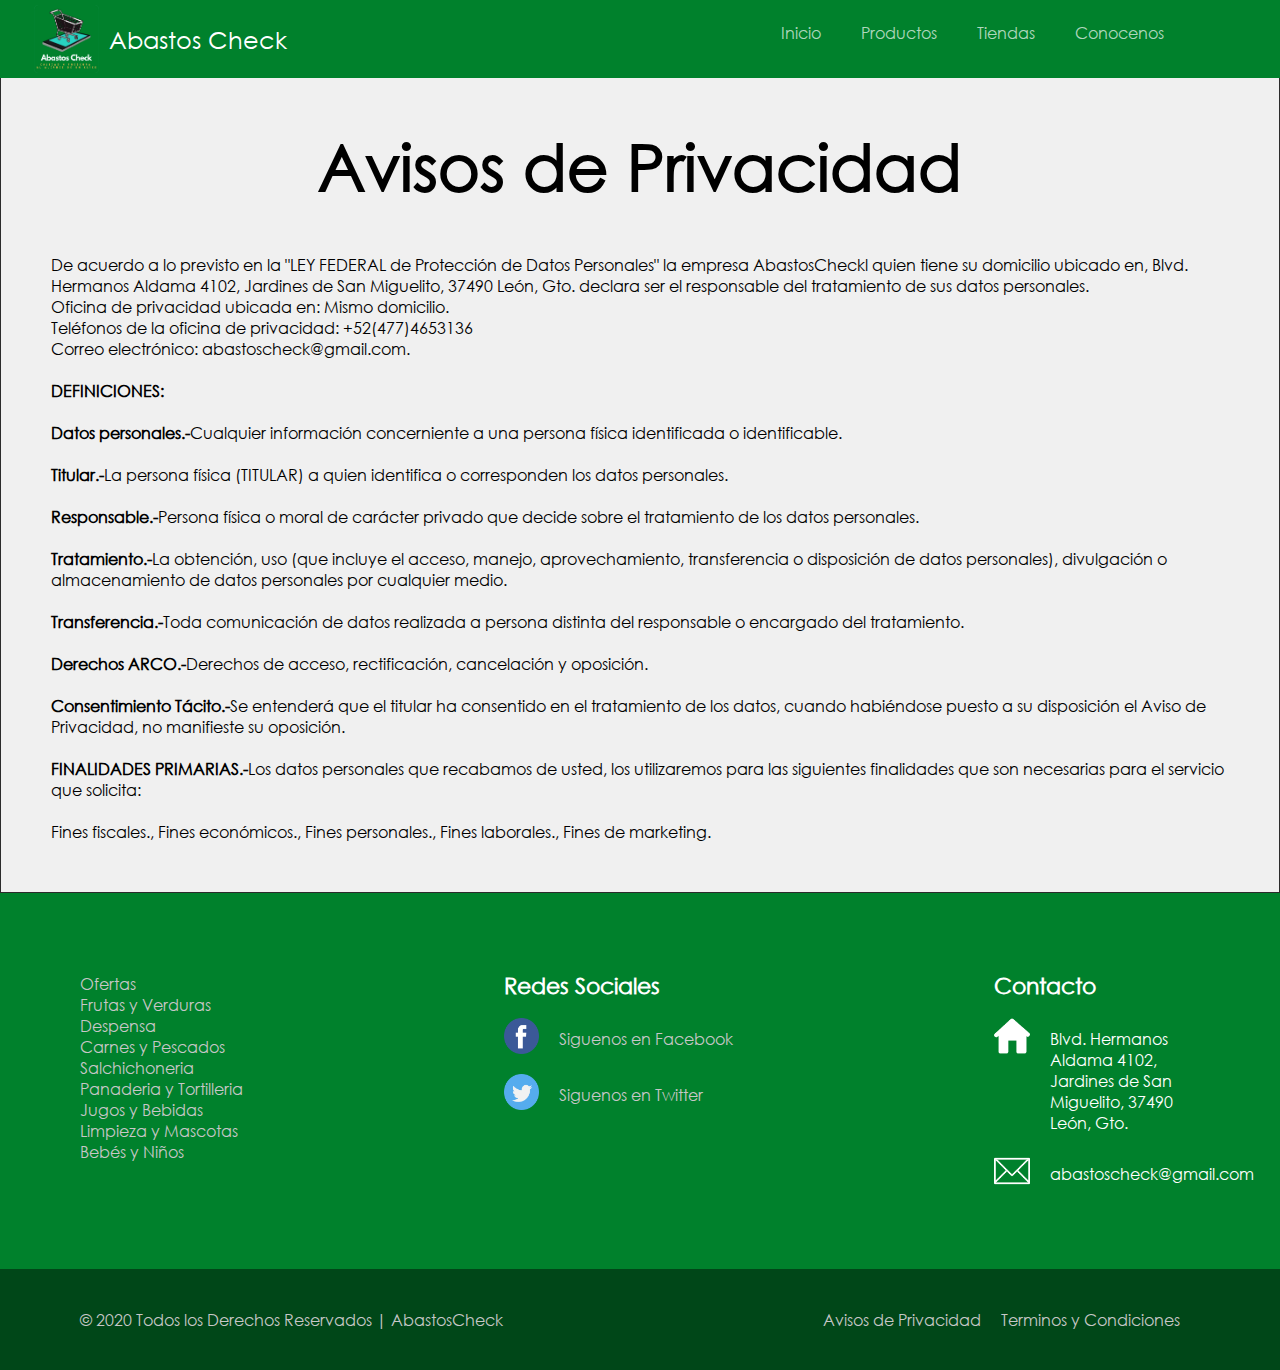
==== html/Avisos.html @ bf8e0c1d "AbastosCheck" ====
<!DOCTYPE html>
<html lang="es">
<head>
    <meta charset="UTF-8">
    <meta name="viewport" content="width=device-width, initial-scale=1.0">
    <link rel = "shortcut icon" type = "image / x-icon" href = "../icon/favicon.ico">
    <link rel="stylesheet" href="../css/estilos.css" type="text/css">
    <link rel="stylesheet" href="../css/lg.css" type="text/css">
    <link rel="stylesheet" href="../css/md.css" type="text/css">
    <title>Abastos Check</title>
</head>
<body>
    
    <!------------------------------NAVBAR---------------------------------->

    <header id="cabecera">
        <figure>
            <a class="empresa" id="logo" href="../index.html">
                <img id="logotipo" src="../images/logo.png" alt="Logotipo">
                <figcaption id="nombre">
                    Abastos Check
                </figcaption>
            </a>
        
        </figure>
            
            <nav id="menu-ham">
                <a id="abrir-ham" href="#cabecera">
                    <img src="../images/menu2.svg" alt="">
                </a>
                <a id="cerrar-ham" href="#">
                    <img src="../images/menu2.svg" alt="">
                </a>
            </nav>
            
            <nav id="menuPrincipal">
            <a class="opcion" href="../index.html">Inicio</a>
            <a class="opcion" href="../html/Productos.html">Productos</a>
            <a class="opcion" href="../html/Tiendas.html">Tiendas</a>
            <a class="opcion" href="../html/conocenos.html">Conocenos</a>
            </nav>
    </header>

    <!------------------------------AVISOS DE PRIVACIDAD----------------------------->
    <section id="cajaAvisos">
        <div class="avisos">
            <h1>Avisos de Privacidad</h1>
            <p>
    De acuerdo a lo previsto en la "LEY FEDERAL de Protección de Datos Personales" la empresa AbastosCheckl quien tiene su domicilio ubicado en, Blvd. Hermanos Aldama 4102, Jardines de San Miguelito, 37490 León, Gto. declara ser el responsable del tratamiento de sus datos personales. <br>
    
    Oficina de privacidad ubicada en: Mismo domicilio. <br>
    
    Teléfonos de la oficina de privacidad: +52(477)4653136 <br>
    
    Correo electrónico: abastoscheck@gmail.com. <br>
    <br>
    <strong>DEFINICIONES:</strong> <br>
    <br>
    <strong>Datos personales.-</strong>Cualquier información concerniente a una persona física identificada o identificable. <br>
    <br>
    <strong>Titular.-</strong>La persona física (TITULAR) a quien identifica o corresponden los datos personales. <br>
    <br>
    <strong>Responsable.-</strong>Persona física o moral de carácter privado que decide sobre el tratamiento de los datos personales. <br>
    <br>
    <strong>Tratamiento.-</strong>La obtención, uso (que incluye el acceso, manejo, aprovechamiento, transferencia o disposición de datos personales), divulgación o almacenamiento de datos personales por cualquier medio. <br>
    <br>
    <strong>Transferencia.-</strong>Toda comunicación de datos realizada a persona distinta del responsable o encargado del tratamiento. <br>
    <br>
    <strong>Derechos ARCO.-</strong>Derechos de acceso, rectificación, cancelación y oposición. <br>
    <br>
    <strong>Consentimiento Tácito.-</strong>Se entenderá que el titular ha consentido en el tratamiento de los datos, cuando habiéndose puesto a su disposición el Aviso de Privacidad, no manifieste su oposición. <br>
    <br>
    <strong>FINALIDADES PRIMARIAS.-</strong>Los datos personales que recabamos de usted, los utilizaremos para las siguientes finalidades que son necesarias para el servicio que solicita: <br>
    <br>
    Fines fiscales., Fines económicos., Fines personales., Fines laborales., Fines de marketing. <br>
            </p>
        </div>
    </section>
    
    

    <!------------------------------FOOTER---------------------------------->
    <footer>
        <div class="contenedor-todo-footer">
            
            <div class="contenedor-body">
            
                <div class="columna1">
                    <h1></h1>
                    <a href="../html/Ofertas.html">Ofertas</a> <br>
                    <a href="../html/Frutas-y-Verduras.html">Frutas y Verduras</a> <br>
                    <a href="../html/Despensa.html">Despensa</a> <br>
                    <a href="../html/Carnes-y-Pescados.html">Carnes y Pescados</a> <br>
                    <a href="../html/Salchichoneria.html">Salchichoneria</a> <br>
                    <a href="../html/Panaderia-y-Tortilleria.html">Panaderia y Tortilleria</a> <br>
                    <a href="../html/Jugos-y-Bebidas.html">Jugos y Bebidas</a> <br>
                    <a href="../html/Limpieza-y-Mascotas.html">Limpieza y Mascotas</a> <br>
                    <a href="../html/Bebes-y-Niños.html">Bebés y Niños</a> <br>
                </div>
    
                <div class="columna2">
                    <h1>Redes Sociales</h1>
                    <div class="fila">
                        <img src="../icon/facebook.png" alt="">
                        <label><a href="https://www.facebook.com/AbastosCheck/">Siguenos en Facebook</a></label>
                    </div>
                    <!--<div class="fila">
                        <img src="../icon/instagram.png" alt="">
                        <label><a href="">Siguenos en Instagram</a></label>
                    </div>
                    -->
                    <div class="fila">
                        <img src="../icon/twitter.png" alt="">
                        <label><a href="https://twitter.com/AbastosCheck">Siguenos en Twitter</a></label>
                    </div>
                </div>
                
                <div class="columna3">
                    <h1>Contacto</h1>
                    <div class="fila">
                        <img src="../icon/house.png" alt="">
                        <label for="">
                            Blvd. Hermanos Aldama 4102, Jardines de San Miguelito, 37490 León, Gto.
                        </label>
                    </div>
                    <div class="fila">
                        <img src="../icon/contact.png" alt="">
                        <label for="">
                            abastoscheck@gmail.com
                        </label>
                    </div>
                </div>
            </div>
        </div>
        <div class="contenedor-links">
            <div class="footer">
                <div class="copyright">
                    © 2020 Todos los Derechos Reservados | AbastosCheck
                </div>
    
                <div class="terminos">
                    <a href="../html/Avisos.html">Avisos de Privacidad</a>
                    <a href="../html/Terminos.html">Terminos y Condiciones</a>
                </div>
            </div>
            
        </div>
    </footer>  
</body>
</html>
---- css/estilos.css ----
@font-face{
    font-family:"CenturyGothic";
    src:url("../fonts/CenturyGothic.ttf");
}
@font-face{
    font-family:"LeagueSpartan-Bold";
    src:url("../fonts/LeagueSpartan-Bold.otf");
}

*{
    margin:0;
    padding:0px;
    box-sizing: border-box;/**/
}

html{
    font-size: 16px;
}

body{
    font-size: 0px;
    font-family: CenturyGothic,sans-serif;
    padding-top: 75px;
    text-align: center;
    background-color: #f0f0f0;
}

    /*NAVBAR*/

header{
    background-color: #00812c;
    width: 100%;
    position: absolute;
    top: 0px;
    text-align: center;
    min-width: 320px;
}   
    figure{
        width: 20%;
        padding:5px 0px;
        display: inline-block;
        min-width: 190px; 
    }
        #logotipo{
            width: 65px;
            display: inline-block;
            vertical-align: middle;
        }   
            #nombre{
                font-size: 1.5rem;
                display: inline-block;
                vertical-align: middle;
                margin-left: 10px;
                color: #ffffff;
            }
            #menu-ham{
                display: none;
            }
            #abrir-ham, #cerrar-ham{
                text-align: center;
                min-width: 50px;
                vertical-align: bottom;
                height: 50px;
                display: none;
            }
        
            #abrir-ham img, #cerrar-ham img{
                width: 30px;
                vertical-align: middle;
                border: 1px solid #ffffff;
            }

    #menuPrincipal{
        width: 75%;
        display: inline-block;
        text-align:right;
        padding-right: 5%;
    
    }
    
    .opcion{
        font-size: 1rem;
        color:rgba(255, 255, 255, 0.7) ;
        text-decoration:none;   
        padding: 15px 20px;
        display: inline-block;
    }
        .opcion:hover{
            color: #ffffff;
    
        }

        /*BARRA DE BUSQUEDA*/

    #barraBusqueda{
        padding-left: 10%;
        padding-right: 10%;
        width: 100%;
        padding-top: 200px;
        padding-bottom: 150px;
    }
    #barraBusqueda h1{
        font-size: 75px;
        margin-bottom: 150px;
        font-family: LeagueSpartan-Bold, sans-serif;
        color: rgb(255, 255, 255);
    }
    #barraBusqueda input{
        width: 100%;
        height: 50px;
        margin-bottom: 100px;
        font-size: 45px;
        font-family: Century Gothic, sans-serif;
    }
    .imgPrincipal{
        background: url(../images/Central2.jpg) no-repeat fixed;
        background-position: top;
        background-size: 100% 210%;
    }
    
    /*SECCIONES*/

    .secciones{
        padding: 10% 5%;
    }

    .info{
        width: 400px;
        text-align: center;
        display: inline-block;
        overflow: hidden;
        padding-bottom: 2.5%;
    }
    
    .info img:hover{
        box-shadow: 0px 0px 5px #999;
    }
    
    .separar-izq{
        margin-left: 3%;
    }

    .info img{
        width: 100%;
        height: 100%;
        border: 1px solid #ccc;
    }

    .info h3{
        font-size: 1.3rem;
        padding: 20px 0 10px 0;
    }

    .info p{
        font-size: 1rem;
        padding: 10px 20px;
        line-height: 1.5rem;
    }

    .info a{
        font-size: 1rem;
        margin: 0 auto;
        padding: 5px;
        width: 110px;
        background-color: #1B2631;
        text-decoration: none;
        color:(255, 255, 255, 0.7);
        border-radius: 5px;
        color: #ffffff;
        text-align: center;
        border: 1px solid #fff;
    }
        .info a:hover{
            background-color: #2b2b2b;
        }

    /*
    #secciones a{
        font-size: 1rem;
        width: 110px;
        padding: 5px;
        margin:0 auto;
        margin-bottom: 20px;
    }
    */

    /*FOOTER*/
    footer{
        width: 100%;
        background-color: #00812c;
        color: #fff;
        text-align: left;
    }
    
    .contenedor-todo-footer{
        width: 100%;
        max-width: 1600px;
        margin: auto;
        padding: 40px;
    }
    
    .contenedor-body{
        display: flex;
        justify-content: space-between;
        padding: 40px;
    }
    
    .columna1{
        max-width: 400px;
    }
    
        .columna1 h1{
        font-size: 22px;
        }
    
        .columna1 a{
        text-decoration: none;
        color: #c7c7c7;
        font-size: 1rem;

        }
            .columna1 a:hover{
            color: #fff;
            }
    .columna2{
        max-width: 400px;
    }
        .columna2 h1{
            font-size: 22px;
        }
        .columna2 .fila{
            margin-top: 20px;
            display: flex;
            font-size: 1rem;
        }
            .fila img{
                width: 35px;
                height: 36px;
            }
            .fila label{
            margin-top: 10px;
            margin-left: 20px;
            
            }
            .fila label a{
                color: #c7c7c7;
                text-decoration: none;
            }
                .fila label a:hover{
                    color: #fff;
                }
    .columna3{
        max-width: 400px;
    }
        .columna3 h1{
            font-size: 22px;
        }
        .columna3 .fila{
            margin-top: 20px;
            display: flex;
            font-size: 1rem;
        }

        .columna3 img{
            width: 36px;
            height: 36px;
        }

        .columna3 .fila label{
            margin-top: 10px;
            margin-left: 20px;
            max-width: 150px;
        }
    
        .contenedor-links{
            width: 100%;
            background: #004718;
        }
    
    .footer{
        max-width: 1200px;
        margin: auto;
        display: flex;
        justify-content: space-between;
        padding: 40px;
    }
    
    .copyright{
        color: #c7c7c7;
        font-size: 1rem;
    }
        .copyright a{
            text-decoration: none;
            color: #fff;
            font-weight: bold;
            font-size: 1rem;
    }
    .terminos a{
        text-decoration: none;
        color: #c7c7c7;
        font-size: 1rem;
        padding-right: 20px;
    }
    .terminos a:hover{
        color: #fff;
    }
/*----------------------------CONTACTO----------------------------*/
    
#tituloContacto{
    width: 100%;
    padding: 75px;
}

#tituloContacto h1{
    font-size: 4rem;
}

        /*FACEBOOK*/
    
    #FB{
        padding: 75px;
        display: inline-flex;
        overflow: hidden;
        width: 100%;
    }
        #FB h1{
            font-size: 4rem;
        }
        #paginaFB{
            text-align: center;
            margin: auto;
            overflow: hidden
        }
        #paginaFB img{
            width: 500px;
        }
        .infoFB{
            padding: 100px;
            margin: auto;
            overflow: hidden
        }
        .infoFB img{
            width: 166px;
        }
        .infoFB h3{
            font-size: 1.0rem;
            margin-top: 20px;
        }
        .infoFB a{
            text-decoration: none;
            color: #3b5998;
        }

        /*TWITTER*/
    
        #TW{
            padding: 75px;
            display: inline-flex;
            overflow: hidden;
            width: 100%;
        }
            #TW h1{
                font-size: 4rem;
            }
            #paginaTW{
                text-align: center;
                margin: auto;
                overflow: hidden
            }
            #paginaTW img{
                width: 750px;
            }
            .infoTW{
                padding: 100px;
                margin: auto;
                overflow: hidden
            }
            .infoTW img{
                width: 250px;
            }
            .infoTW h3{
                font-size: 1.5rem;
                margin-top: 25px;
            }
            .infoTW a{
                text-decoration: none;
                color: #00acee;
            }
            .infoTW a:hover{
                color: #00658d;
            }

        #correoR{
            width: 100%;
            padding: 75px;
            margin: 0 auto;
            max-width: 1600px
        }
        #correoR h1{
            font-size: 3rem;
            padding: 100px;
        }
        #correoR h3{
            font-size: 1.5rem;
            padding-bottom: 100px;
        }

/*--------------------------AVISOS DE PRIVACIDAD  TERMINOS Y CONDICIONES----------------------------*/
#cajaAvisos{
    padding: 50px;
    text-align: left;
    border: 1px solid #2b2b2b;
}

.avisos{
    font-size: 1rem;
}
    .avisos h1{
        text-align: center;
        font-size: 4rem;
        margin-bottom: 50px;
    }
/*--------------------------PAGINAS EN CONTRUCCION----------------------------*/

#construccion{
    width: 100%;
}
---- css/lg.css ----
@media screen and (max-width: 992px){
    /*INDEX*/

    #barraBusqueda{
        padding-top: 150px;
        padding-bottom: 100px;
    }
    #barraBusqueda h1{
        font-size: 50px;
    }
    #barraBusqueda input{
        height: 40px;
    }
    
    .secciones{
        padding: 7% 2.5%;
    }
    #quienes h1{
        font-size: 2.5rem;
    }
    .secciones{
        padding: 5%;
    }
    .info{
        width: 250px;
    }



    .contenedor-body{
        flex-wrap: wrap;
    }
    .copyright{
        font-size: .8rem;
    }
        .copyright a{
        font-size: .8rem;
    }
    .terminos a{
        font-size: .8rem;
    }

    .columna2, .columna3{
        margin-top: 0px;
    }

    .columna1 a{

        font-size: .8rem;
    }
    .columna2 h1{
        font-size: 18px;
    }
    .columna3 h1{
        font-size: 18px;
    }


/*---------------------------------------CONTACTO---------------------------------------------*/

#tituloContacto{
    padding: 50px;
}
#FB h1{
    font-size: 3rem;
}
#paginaFB img{
    width: 500px;
}
.infoFB{
    padding: 25px;
    margin: auto;
    overflow: hidden
}
.infoFB img{
    width: 100px;
}
.infoFB h3{
    font-size: 1rem;
    margin-top: 25px;
}

#TW h1{
    font-size: 3rem;
}
#paginaTW img{
    width: 500px;
}
.infoTW{
    padding: 25px;
    margin: auto;
    overflow: hidden
}
.infoTW img{
    width: 100px;
}
.infoTW h3{
    font-size: 1rem;
    margin-top: 25px;
}

}
---- css/md.css ----
@media screen and (max-width: 768px){
    /*----------------------INDEX---------------------------*/
    
    #menu-ham{
        width: 60%;
        min-width: 100px;
        display: inline-block;
        vertical-align: middle;
        text-align: right;
    }
    #abrir-ham{
        display: inline-block;
    }
    #menuPrincipal{
        height: 0px;
        width: 90%;
        overflow: hidden;   
    }
    #cabecera:target #abrir-ham{
        display: none;
    }
    #cabecera:target #cerrar-ham{
        display: inline-block;
    }

    #cabecera:target #menuPrincipal{
        height: 250px;
    }
    .opcion{
        width: 100%;
        text-align: left;
    }

    #secciones{
        text-align: center;
    }
    #barraBusqueda{
        margin-top: 0px;
    }

    .info{
        width: 80%;
        margin-bottom: 3%;
    }

    .info img{
        width: 100%;
    }

    .separar-izq-nulo{
        margin-left: 0px;
    }

    #aviso{
        font-size: 1.7rem;
        padding-top: 15%;
    }

}
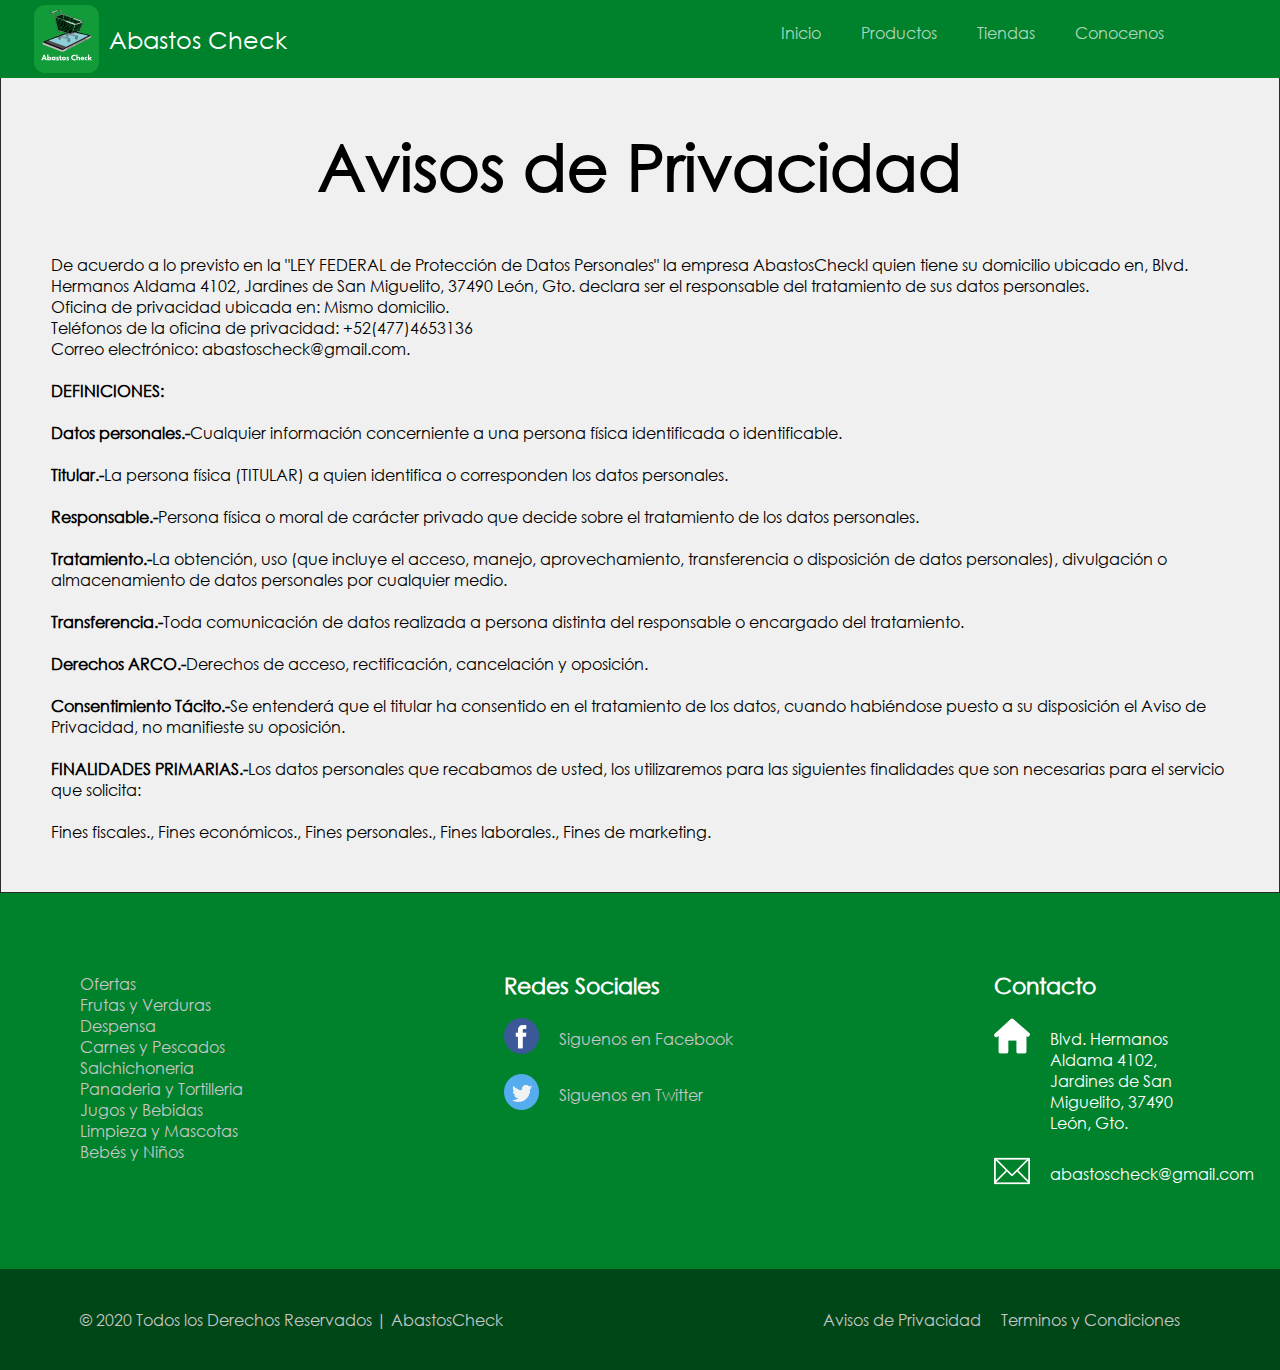
==== commit 33ba4226: "Update Avisos.html" ====
--- a/html/Avisos.html
+++ b/html/Avisos.html
@@ -8,6 +8,15 @@
     <link rel="stylesheet" href="../css/lg.css" type="text/css">
     <link rel="stylesheet" href="../css/md.css" type="text/css">
     <title>Abastos Check</title>
+    <!-- Global site tag (gtag.js) - Google Analytics -->
+<script async src="https://www.googletagmanager.com/gtag/js?id=UA-174576033-1"></script>
+<script>
+  window.dataLayer = window.dataLayer || [];
+  function gtag(){dataLayer.push(arguments);}
+  gtag('js', new Date());
+
+  gtag('config', 'UA-174576033-1');
+</script>
 </head>
 <body>
     
@@ -16,7 +25,171 @@
     <header id="cabecera">
         <figure>
             <a class="empresa" id="logo" href="../index.html">
-                <img id="logotipo" src="../images/logo.png" alt="Logotipo">
+                                <svg id="logotipo" version="1.1" xmlns="http://www.w3.org/2000/svg" xmlns:xlink="http://www.w3.org/1999/xlink" x="0px" y="0px"  viewBox="0 0 233.5 244.7" style="enable-background:new 0 0 233.5 244.7;" xml:space="preserve">
+<style type="text/css">
+	.st0{fill:#119B39;}
+	.st1{fill:#C1BCBF;}
+	.st2{fill:#E5E4E4;stroke:#020304;stroke-miterlimit:10;}
+	.st3{fill:none;stroke:#000000;stroke-miterlimit:10;}
+	.st4{fill:#514C4F;stroke:#000000;stroke-miterlimit:10;}
+	.st5{fill:#8BCFD8;}
+	.st6{fill:#FFFFFF;stroke:#000000;stroke-miterlimit:10;}
+	.st7{fill:#FFFFFF;}
+</style>
+<g id="Capa_4">
+	<g>
+		<path class="st0" d="M193.9,244.7H39.6C17.8,244.7,0,226.9,0,205.1V39.6C0,17.8,17.8,0,39.6,0h154.3c21.8,0,39.6,17.8,39.6,39.6
+			v165.5C233.5,226.9,215.6,244.7,193.9,244.7z"/>
+		<path class="st1" d="M88.6,163.9c3.7,1.8,12.7,5.6,16.7,3.8l96.8-49.8c2.6-1.1,2.4-3.4,2.4-3.4l0-4.2c0.4-1.6-6-1.6-6-1.6
+			l-166,24.6c-1.4,0-2.2,6.8-0.5,8.4L88.6,163.9z"/>
+		<polygon class="st2" points="119.3,155.9 140.7,144.8 140.7,147.5 119,159.2 		"/>
+		<path class="st2" d="M161.5,134.6l-14.5,7.5c-1,0.1-0.8,2.2,0.7,1.5c1.6-0.7,14.2-7.3,14.2-7.3C163,136.1,163,134.2,161.5,134.6z"
+			/>
+		<path class="st2" d="M185.2,122.1l-19.2,9.8c-0.6,0.3-1.4,0.9-1.4,0.9c-1.2,1.2-0.2,1.8-0.2,1.8c0.9,0.6,2.4-0.1,2.4-0.1
+			l18.9-10.2C186.6,124.1,186.9,121.5,185.2,122.1z"/>
+		<path d="M199.9,112.1l-89.2,45.5c-3.4,2-7.3,4.3-12,2.2l-64.3-25.2c-4-1.5,0.3-2.7,0.3-2.7s104.5-41.5,104.5-38.1l61.3,14.8
+			C207.1,109.8,202.3,110.8,199.9,112.1z"/>
+		<path class="st3" d="M98.8,159.8l-64.3-25.2"/>
+		<path class="st3" d="M110.8,157.6c-3.4,2-7.3,4.3-12,2.2"/>
+		<path class="st4" d="M194.8,112.9l-87.7,44.7c-1.8,1-2.4,1-4.2,0.3l-62.2-24.2c-3.7-1.3,0.3-2.5,0.3-2.5s97.3-38.3,97.3-35.1
+			l57.1,13.6C201.5,110.8,197,111.7,194.8,112.9z"/>
+		<path class="st5" d="M190,112.5l-71,35.8c-3.4,1.7-4.6,1.9-8.3,0.3l-55.2-20.3c-3.1-1.1,0.2-2.1,0.2-2.1s83.7-30.8,83.7-28.2
+			l50.5,11.1C195,110,192,111.3,190,112.5z"/>
+		<path class="st6" d="M74.2,44.4l12.9,47.7c-1.5-0.5,35.8,9.1,42.6,11c3,0.9,6.7,1,7.4-0.6c0.8-2,11.2-28.5,10.5-28.8l-1.7-1.3
+			c0,0-9,26.8-9.3,27.3c-0.6,1.2-2.1,3.2-3.8,2.5L88.1,90.4l-12-44.5c0.1-1.1,0-2.4,1-1.9c2,1,35.2,13.4,35.2,13.4l0.5-1.7
+			L76.9,42.1"/>
+		<path class="st6" d="M112.2,57.4"/>
+		<path class="st6" d="M113.9,55l-0.6,4.5c0,0,32.8,12.9,34.4,12.7c2.7-0.3,3.7-2.9,0.7-4.4L113.9,55z"/>
+		<path class="st6" d="M150.1,68l23.8-7.7l2.3,0.2l-0.4,2.7c0,0-24.8,8.2-24.8,8.1C151.8,69.2,150.8,68.5,150.1,68z"/>
+		<path class="st6" d="M138.5,102.5L162,95c1.9-0.2,4-5.7,4-5.7l8.4-24.2l-1.8,0.7c0,0-8.8,26-10.1,27c-1.2,1-23.2,7.6-23.2,7.6
+			C139.5,101.2,138.5,102.5,138.5,102.5z"/>
+		<path class="st6" d="M169.4,60.2l-28.2-10.8l0.6-3.8c0,0,33.1,12.1,33.9,12.8c0.7,0.7,0.7,0.7,0.7,0.7l-2.7-0.6L169.4,60.2z"/>
+		<path class="st6" d="M140.3,46.2v1.5l-35.7-13.5c-1.5-0.3-0.4,2.2-0.4,2.2l4.6,16.4l-1.9-0.5l-5.3-19.8c0.4-1.7,2.2-0.9,2.2-0.9
+			L140.3,46.2z"/>
+		<polygon class="st6" points="99.6,32.4 100.4,33.9 77.9,41.3 76,40.2 		"/>
+		<path class="st6" d="M89.7,19.3c0,0,6.5,1.3,7.1,1.8c0.6,0.5,5.3,9,5.3,9c-0.7-0.1-1.7,0.9-1.7,0.9l-4.9-8.1c0-0.5-5.8-2-5.8-2
+			V19.3z"/>
+		<path class="st6" d="M59.3,28.2l9.6,2.7c1.4,0.6,6.2,11,6.2,11c0.2,1.2-0.7,1.6-1.4,0.9c-0.7-0.7-5.5-10.4-5.5-10.4
+			c-1.1-0.6-8.9-2.8-8.9-2.8C57.5,28.9,59.3,28.2,59.3,28.2z"/>
+		<polygon class="st6" points="85.7,17.6 86.8,21.1 65.7,28.5 60.2,26.4 		"/>
+		<path class="st6" d="M87.3,17.6l0.9,3.3C89.3,19.9,88.8,17.6,87.3,17.6z"/>
+		<path class="st6" d="M49.4,97.5"/>
+		<path class="st6" d="M86.5,92.9l1.4,0.5l-3.9,12.1c0,2.4,1.9,4.4,1.9,4.4l3.3,1.2v1.6l-4.1-1.2c-3.4-1.7-3-5.9-3-5.9L86.5,92.9z"
+			/>
+		<path class="st6" d="M93.5,113.7l28.9,7.6c-0.1-1.2,0.7-1.9,0.7-1.9L93.5,112V113.7z"/>
+		<polygon class="st6" points="126.7,120.7 126.7,122.1 128.7,122.7 129.3,121.3 		"/>
+		<path class="st6" d="M90.8,112.6v7c-0.1,1,1.6,1.2,1.6,0c0.1-1.6,0-6.9,0-6.9C92.5,111.4,90.8,111.3,90.8,112.6z"/>
+		<path class="st6" d="M89.3,115.2v2.1c-1.1,1.4-0.4,3.6-0.4,3.6c1,2,2.1,2,2.1,2c2.5,0.3,2.9-0.8,2.9-0.8c0.9-0.9,0.6-1.7,0.4-2.4
+			c-0.2-1.1-0.8-1.7-0.8-1.7v-1.7c2,1.1,2.8,5.1,1.4,7c-1.1,1.4-4.3,0.9-5.2,0.3c-3.1-2-2.4-5.8-2.4-5.8
+			C88.3,115.1,89.3,115.2,89.3,115.2z"/>
+		<path class="st6" d="M124.2,120.4c0,1.3-0.2,7.9-0.2,7.9c0,1.9,1.6,1.7,1.6,0.3c0-2.3,0-7.7,0-7.7
+			C125.6,119.4,124.2,119.8,124.2,120.4z"/>
+		<path class="st6" d="M122.6,123.7v2.2c-1,0.8-0.6,3.2-0.6,3.2c0,0.9,1.6,2,1.6,2c1.1,0.8,3.1,0.3,3.1,0.3c2-1.4,1.3-2.7,1.3-2.7
+			c0.2-0.7-1.1-2.2-1.1-2.2v-1.6c3.3,2.5,2.1,5.8,2.1,5.8c-0.3,3.2-5.1,2.2-5.1,2.2c-3.2-0.5-3.4-5.4-3.4-5.4
+			C121,123.6,122.6,123.7,122.6,123.7z"/>
+		<path class="st6" d="M110.9,99.6c1.8,2.1,6,3.2,6,3.2l0.4-1.6L110.9,99.6z"/>
+		<path class="st6" d="M118.5,102.8v6.9c0.2,1.6,1.2,1.7,1.4,0.2c0.2-1.4,0-7.2,0-7.2C119.6,101.2,118.5,101.4,118.5,102.8z"/>
+		<path class="st6" d="M116.7,106l0.2,1.7c-0.7,0.5-0.6,2.4-0.6,2.4c0.2,1.6,1.4,2.6,1.4,2.6c1.3,1.1,2.9,0.6,2.9,0.6
+			c1.7-0.9,1.5-2.3,1.5-2.3c0.2-1.6-0.9-2.5-0.9-2.5l0.1-1.6c1.6,1.2,1.9,2.7,1.9,2.7c0.6,1.4,0,3.4,0,3.4c-0.1,1.1-2.1,1.7-2.1,1.7
+			c-1.4,0.6-2.7,0-2.7,0c-1.9-0.4-2.7-1.8-2.7-1.8c-1.3-1.7-0.9-3.7-0.9-3.7C114.8,107.7,116.7,106,116.7,106z"/>
+		<path class="st6" d="M121.6,102.8v1.6l28.9,7.3c-0.1-1.1,0-1.7,0-1.7C121.6,102.8,121.6,102.8,121.6,102.8z"/>
+		<path class="st6" d="M154.5,111v1.3l2.7,0.7c1.2,0,1.3-0.5,0.8-1C157.3,111.2,154.5,111,154.5,111z"/>
+		<path class="st6" d="M150.5,114v1.5c-1.2,0.6-1,3-1,3c0.2,1.7,0.7,2.2,0.7,2.2c0.8,1.4,2.5,1,2.5,1c1.7,0.3,2.2-1,2.2-1
+			c0.9-1.3,0.4-2.8,0.4-2.8c-0.2-0.7-1-1-0.8-1.2v-1.6c1.5,0.6,1.9,2.8,1.9,2.8c0.5,0.8,0.2,2.6,0.2,2.7c0.3,0.8-0.9,2.1-0.9,2.1
+			c-1,1.2-2.6,1-2.6,1c-1.7,0-3.6-2-3.6-2c-1.6-1.8-1.1-4.6-1.1-4.6C148.6,115.3,150.5,114,150.5,114z"/>
+		<path class="st6" d="M151.9,111v7.7c-0.4,1,1.4,1.4,1.4,0c0-1.4,0-7.7,0-7.7C152.9,109.6,151.9,110.3,151.9,111z"/>
+		<polygon points="80.6,46.1 91.8,91.3 88.8,90.5 78.1,44.5 		"/>
+		<polygon points="83.1,46.4 94,91.9 95.9,92.4 85.7,47.4 		"/>
+		<polygon points="88.2,49 98.6,92.9 100.4,93.6 91.2,49.5 		"/>
+		<polygon points="93.1,50.2 103.6,94.4 106.3,95.2 95.9,51.3 		"/>
+		<polygon points="98.2,52.1 108.5,95.7 110.9,96.4 101.6,53.4 		"/>
+		<polyline points="104.6,54.5 113.2,96.4 115.3,97.5 108.4,56 105.8,55 		"/>
+		<path d="M109.9,57.4c5.8,32.7,6.5,40.4,6.5,40.4l2.4,0.6l-6.6-41H109.9z"/>
+		<polygon points="115.3,60.3 121.6,99.2 123.2,99.6 118.3,61.5 		"/>
+		<path d="M121.6,62.7c3.9,32.3,4.6,37.6,4.6,37.6l3.1,0.8L124,64.4L121.6,62.7z"/>
+		<polygon points="128,65.8 131,101.7 132.8,102.1 129.5,65.8 128,65.2 		"/>
+		<polygon points="132.8,67.9 136.1,99 137.4,97.5 134.7,67.9 132.8,67 		"/>
+		<polygon points="137.4,68.8 139.7,90.8 140.3,86.4 139.2,69.4 		"/>
+		<polygon points="142.2,70.5 142.9,81.4 143.8,78.6 143.8,71.1 		"/>
+		<path d="M178.8,43"/>
+		<polygon points="151,71.3 140.3,100.2 143,98.8 152.6,70.8 		"/>
+		<polygon points="155.3,69.9 145.7,97.8 148.4,96.4 157,69.4 		"/>
+		<polygon points="159.9,68.8 150.5,97 153.2,96.4 163.2,67.4 		"/>
+		<polygon points="165.7,66.6 157,94.9 158.8,93.6 168.1,65.8 		"/>
+		<polygon points="170,65.1 160.8,93.6 162.5,92.8 171.8,64.6 		"/>
+		<polygon points="76.9,49 145.7,74.3 144.5,76.6 77.6,51.5 		"/>
+		<polygon points="78.3,54 143.8,78.6 142.9,81.4 78.8,56 		"/>
+		<polygon points="80,60.2 142.2,83.5 141.2,86.3 80,62.8 		"/>
+		<polygon points="81.6,66.4 140.1,87.9 139.7,90.8 82.2,69.4 		"/>
+		<polygon points="83.1,72.2 138.8,92.9 138,95.9 83.9,74.9 		"/>
+		<polygon points="84.9,79.8 137.4,97.5 136.6,99.7 85.7,82.2 		"/>
+		<polyline points="87.7,88.8 87,86.3 135.6,101.2 134.3,102.1 		"/>
+		<polygon points="147.6,74.8 171.8,67.4 171.3,69.4 146.9,76.6 		"/>
+		<polygon points="170.4,72 146.2,78.6 145.2,81.4 169.8,73.7 		"/>
+		<polygon points="169,76 144.3,83.6 143,87.2 169,77.9 		"/>
+		<polygon points="167,81.6 142,89.7 141.2,91.8 166.5,83 		"/>
+		<polygon points="164.7,86.3 140.1,94.8 139.7,96.4 165,87.2 		"/>
+		<polygon points="138.5,97.8 164,89.7 163.2,91.3 138.2,99.6 		"/>
+		<polygon points="98.2,35.6 102.1,49.1 100.4,49.1 95.9,36.1 		"/>
+		<polygon points="94.3,36.1 98.2,47.8 96.2,49 92.5,36.9 		"/>
+		<polygon points="89.7,38.5 93.5,47.8 90.8,47.4 88.2,38.5 		"/>
+		<polygon points="87,39.5 88.2,45.6 85.7,44.8 85.7,40.2 		"/>
+		<polygon points="83.1,40.2 84.9,44.5 82.2,43.2 81.6,41.3 		"/>
+		<polygon points="99,35.6 104.6,51.1 105.5,50.2 101.6,34.6 		"/>
+		<polygon points="82.2,43.2 102.3,36.1 103.2,38.5 84.9,44.5 		"/>
+		<polygon points="88.2,45.6 103.2,41 103.8,43.3 90.9,46.5 		"/>
+		<polygon points="95.3,47.8 104.1,44.8 105.5,47.2 98.2,49.1 96.2,49 		"/>
+		<polygon points="104.6,49.1 99.7,50.2 102.3,51.7 105.5,50.2 		"/>
+		<polygon points="107.2,36.1 110.7,53.5 113.4,53.5 109.1,37 		"/>
+		<path d="M111.7,38.5l3.6,15l2.5,0.9c0,0-2.7-15.9-4.4-15.9C111.7,38.5,111.7,38.5,111.7,38.5z"/>
+		<polygon points="116.7,40.2 119.9,55.4 122.9,55.4 119.8,40.2 		"/>
+		<polygon points="122,41.9 124.8,56.3 126.6,56.3 123.7,41.9 		"/>
+		<polygon points="127.4,44 130.4,58.2 131.9,58.2 128.9,44 		"/>
+		<polygon points="131.9,46.5 135.4,62.7 137.3,62.7 134.6,46.5 		"/>
+		<polygon points="137.3,47.8 140.5,64 142,64 139.6,49.1 		"/>
+		<polygon points="142.7,52 145.7,66.6 147.6,66.6 145.2,52 		"/>
+		<polygon points="147.6,53.5 149.8,66.6 152.5,66.6 150,54.4 		"/>
+		<polygon points="152.5,55.4 154.5,65.7 156.6,64 154.5,55.9 		"/>
+		<polygon points="157.3,56.3 158.6,64 160.1,64 160.1,57.2 		"/>
+		<polygon points="162.6,58.2 162.6,62.7 165.2,62.7 165.2,59.3 		"/>
+		<polygon points="106.3,40.2 139.6,49.1 140,51.1 106.3,43 		"/>
+		<polygon points="107.2,46.5 165.2,61.4 162.6,62.7 107.2,49.1 		"/>
+		<polygon points="109.2,52 156.6,64 154.5,65.7 110.7,53.5 		"/>
+		<g>
+			<path class="st7" d="M46.6,198.7h-4.8l-1.5-3.9h-7.5l-1.5,3.9h-4.8l8-19.7h4.2L46.6,198.7z M36.6,185L36.6,185l-2.2,5.7h4.4
+				L36.6,185z"/>
+			<path class="st7" d="M55.7,199c-1.7,0-3.1-0.7-4-1.7h0v1.4h-4.2v-20.6h4.2v9.5c1-1,2.4-1.5,4-1.5c3.6,0,6.1,2.9,6.1,6.5
+				C61.7,196.1,59.2,199,55.7,199z M54.4,189.7c-1.6,0-2.8,1.2-2.8,2.9c0,1.7,1.2,2.9,2.8,2.9c1.7,0,2.9-1.2,2.9-2.9
+				C57.3,190.8,56,189.7,54.4,189.7z"/>
+			<path class="st7" d="M68.9,186c1.6,0,3,0.6,4,1.5v-1.2h4.2v12.3H73v-1.4h0c-0.9,1-2.3,1.7-4,1.7c-3.6,0-6.1-2.9-6.1-6.5
+				C62.8,189,65.4,186,68.9,186z M70.2,195.4c1.6,0,2.8-1.2,2.8-2.9c0-1.7-1.3-2.9-2.8-2.9c-1.6,0-2.9,1.2-2.9,2.9
+				C67.3,194.2,68.5,195.4,70.2,195.4z"/>
+			<path class="st7" d="M89.4,187l-1.4,2.8c0,0-1.4-0.8-2.7-0.8c-0.9,0-1.3,0.2-1.3,0.7c0,0.6,0.9,0.8,1.9,1.2
+				c1.6,0.5,3.7,1.4,3.7,3.9c0,3.6-3.3,4.2-5.8,4.2c-3,0-4.7-1.6-4.7-1.6l1.7-2.9c0,0,1.7,1.4,3,1.4c0.6,0,1.3-0.1,1.3-0.9
+				c0-0.9-1.3-1-2.7-1.7c-1.2-0.6-2.5-1.5-2.5-3.3c0-2.5,2.1-3.9,5.4-3.9C87.7,186,89.4,187,89.4,187z"/>
+			<path class="st7" d="M92.2,181.8h4.2v4.6H99v3.2h-2.6v3.9c0,1.1,0.3,1.7,1,1.7c0.5,0,1.1-0.4,1.1-0.4l1.1,3.4
+				c0,0-1.4,0.8-3.1,0.8c-3.4,0-4.2-2.5-4.2-4.7v-4.7h-1.8v-3.2h1.8V181.8z"/>
+			<path class="st7" d="M107.4,186c4.1,0,7.3,2.7,7.3,6.5c0,3.8-3.1,6.5-7.3,6.5c-4.4,0-7.4-2.7-7.4-6.5
+				C100.1,188.7,103.3,186,107.4,186z M107.4,195.4c1.6,0,2.8-1.2,2.8-2.9c0-1.7-1.3-2.9-2.8-2.9c-1.6,0-2.9,1.2-2.9,2.9
+				C104.6,194.2,105.7,195.4,107.4,195.4z"/>
+			<path class="st7" d="M126.1,187l-1.4,2.8c0,0-1.4-0.8-2.7-0.8c-0.9,0-1.3,0.2-1.3,0.7c0,0.6,0.9,0.8,1.9,1.2
+				c1.6,0.5,3.7,1.4,3.7,3.9c0,3.6-3.3,4.2-5.8,4.2c-3,0-4.7-1.6-4.7-1.6l1.7-2.9c0,0,1.7,1.4,3,1.4c0.6,0,1.3-0.1,1.3-0.9
+				c0-0.9-1.3-1-2.7-1.7c-1.2-0.6-2.5-1.5-2.5-3.3c0-2.5,2.1-3.9,5.4-3.9C124.3,186,126.1,187,126.1,187z"/>
+			<path class="st7" d="M148.5,193.4l1.9,3.8c0,0-2.2,1.8-6.5,1.8c-5.6,0-10.7-4.5-10.7-10.2c0-5.7,5.1-10.3,10.7-10.3
+				c4.3,0,6.5,1.8,6.5,1.8l-1.9,3.8c0,0-1.6-1.2-3.9-1.2c-4.5,0-6.5,3.2-6.5,5.8c0,2.7,2,5.8,6.5,5.8
+				C147,194.6,148.5,193.4,148.5,193.4z"/>
+			<path class="st7" d="M152.2,178.1h4.2v9.6h0c1-1,2.2-1.6,3.5-1.6c2.2,0,5.4,1.1,5.4,4.5v8.1h-4.2v-6.9c0-1.2-0.8-2.4-2.2-2.4
+				c-1.3,0-2.5,1.2-2.5,2.4v6.9h-4.2V178.1z"/>
+			<path class="st7" d="M171.5,193.1c0,1.9,1.6,2.5,2.7,2.5c1.4,0,2-0.3,3-1.4l3.1,1.5c-1.4,2.3-3.6,3.2-6.4,3.2
+				c-3.7,0-6.7-2.9-6.7-6.5c0-3.6,3-6.5,6.7-6.5c3.7,0,6.6,2.2,6.6,6.5c0,0.2,0,0.4,0,0.6H171.5z M176.3,190.8c-0.2-1.3-1.1-2-2.3-2
+				c-1.5,0-2.3,0.9-2.3,2H176.3z"/>
+			<path class="st7" d="M186,192.5c0,1.7,1.3,3,2.9,3c1.3,0,2.1-0.6,2.1-0.6l1.4,2.9c0,0-1.4,1.1-4.1,1.1c-3.5,0-6.8-2.9-6.8-6.5
+				c0-3.6,3.2-6.5,6.8-6.5c2.7,0,4.1,1.1,4.1,1.1l-1.4,2.9c0,0-0.8-0.6-2.1-0.6C187.3,189.5,186,190.8,186,192.5z"/>
+			<path class="st7" d="M202.3,192.3l6.4,6.4h-5.5l-4.9-4.9v4.9h-4.2v-20.6h4.2v12.6l4.3-4.3h5.5L202.3,192.3z"/>
+		</g>
+	</g>
+</g>
+</svg>
                 <figcaption id="nombre">
                     Abastos Check
                 </figcaption>
@@ -147,4 +320,4 @@
         </div>
     </footer>  
 </body>
-</html>+</html>
